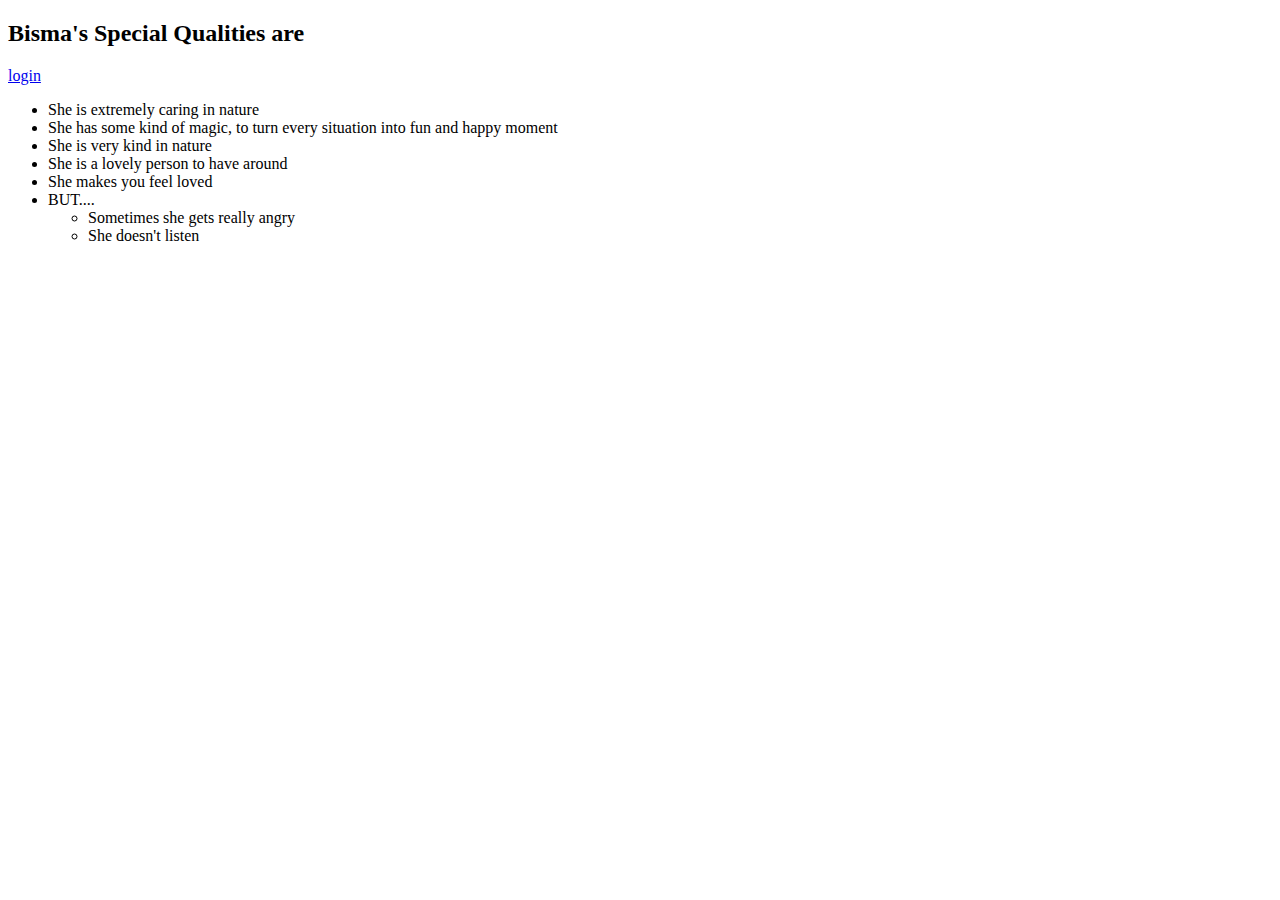
==== index.html @ 276d9a6a "Add files via upload" ====
<!DOCTYPE html>
<html lang="en">
<head>
    <meta charset="UTF-8">
    <meta http-equiv="X-UA-Compatible" content="IE=edge">
    <meta name="viewport" content="width=device-width, initial-scale=1.0">
    <title>Student Management System</title>
</head>
<body>
    <h2>Bisma's Special Qualities are</h2>
    <a href="pages/login.html" target="_blank">
        login
    </a>
    <ul>
        <li>She is extremely caring in nature</li>
        <li>She has some kind of magic, to turn every situation into fun and happy moment</li>
        <li>She is very kind in nature</li>
        <li>She is a lovely person to have around</li>
        <li>She makes you feel loved</li>
        <li> BUT....
            <ul>
                <li>Sometimes she gets really angry</li>
                <li>She doesn't listen</li>
            </ul>
        </li>
    </ul>
</body>
</html>
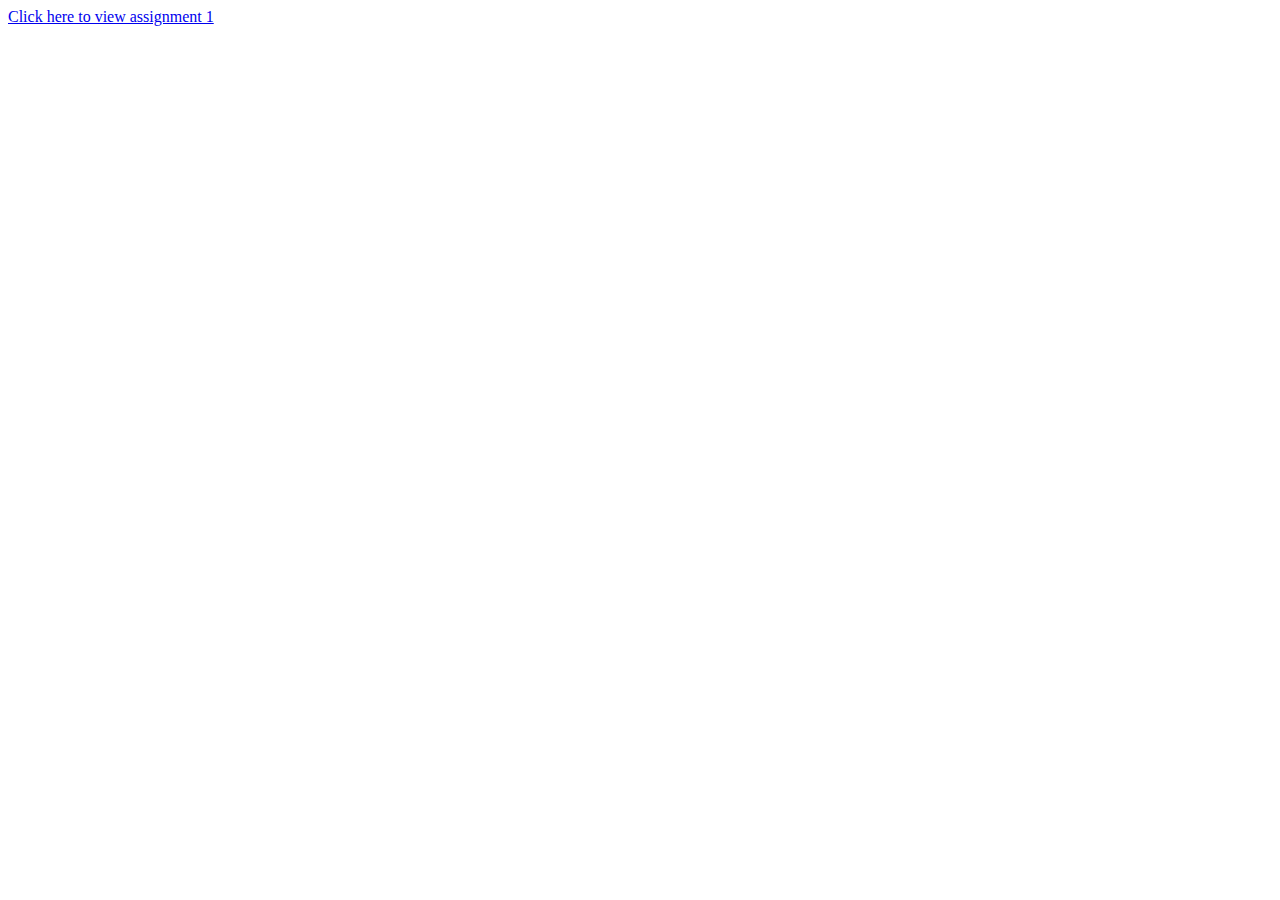
==== commit b6fb3f1e: "Update index.html" ====
--- a/index.html
+++ b/index.html
@@ -7,22 +7,7 @@
     <title>Student Management System</title>
 </head>
 <body>
-    <h2>Bisma's Special Qualities are</h2>
-    <a href="pages/login.html" target="_blank">
-        login
-    </a>
-    <ul>
-        <li>She is extremely caring in nature</li>
-        <li>She has some kind of magic, to turn every situation into fun and happy moment</li>
-        <li>She is very kind in nature</li>
-        <li>She is a lovely person to have around</li>
-        <li>She makes you feel loved</li>
-        <li> BUT....
-            <ul>
-                <li>Sometimes she gets really angry</li>
-                <li>She doesn't listen</li>
-            </ul>
-        </li>
-    </ul>
+    <a href="pages/assignment_1.html" target="_blank">Click here to view assignment 1</a>
+    
 </body>
 </html>
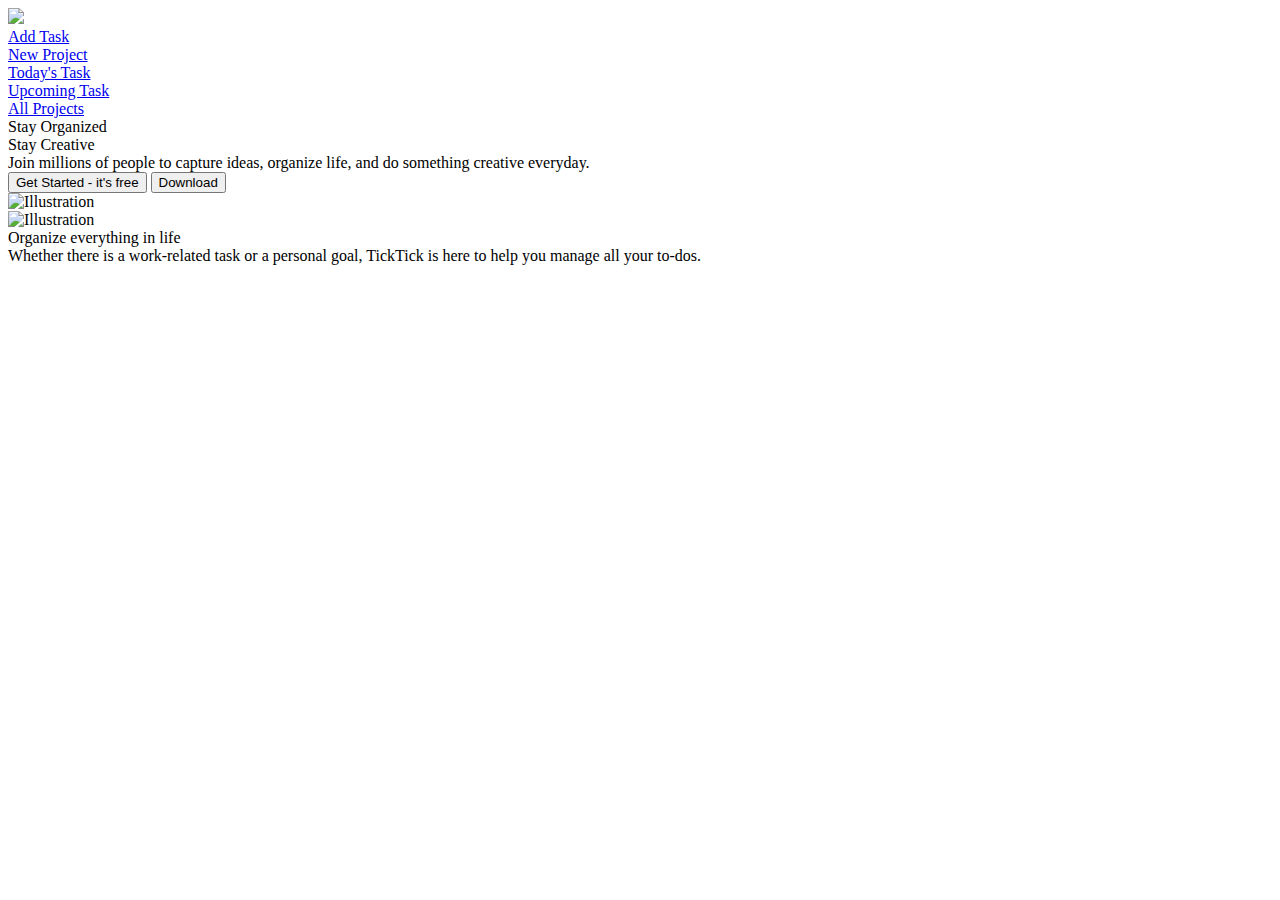
==== commit 376bf000: "Update index.html" ====
--- a/index.html
+++ b/index.html
@@ -4,10 +4,63 @@
     <meta charset="UTF-8">
     <meta http-equiv="X-UA-Compatible" content="IE=edge">
     <meta name="viewport" content="width=device-width, initial-scale=1.0">
+    <link rel="stylesheet" href="css/styles.css">
     <title>Student Management System</title>
+    
 </head>
-<body>
-    <a href="pages/assignment_1.html" target="_blank">Click here to view assignment 1</a>
+<body >
+    <header class="header">
+        <img src="assets/logo.png" width="80px" class="logo">
+        <nav class="nav-bar">
+            <div class="navbar-item">
+                <a href="#">Add Task</a>
+            </div>
+            <div class="navbar-item">
+                <a href="#">New Project</a>
+            </div>
+            <div class="navbar-item">
+                <a href="#">Today's Task</a>
+            </div>
+            <div class="navbar-item">
+                <a href="#">Upcoming Task</a>
+            </div>
+            <div class="navbar-item">
+                <a href="#">All Projects</a>
+            </div>
+        </nav>
+    </header>
+
+    <div class="intro-section-wrapper">
+        <div class="intro-section-1">
+            <div class="headline">
+                Stay Organized <br> Stay Creative
+            </div>
+            <div class="tag-line">
+                Join millions of people to capture ideas, organize life, and do something creative everyday.
+            </div>
+            <div class="action-btns">
+                <button>Get Started - it's free</button>
+                <button>Download</button>
+            </div>
+        </div>
+        <div class="intro-section-2">
+            <img src="assets/pic1.png" alt="Illustration" class="">
+        </div>
+    </div>
+
+    <div class="intro-section-wrapper">
+        <div class="intro-section-2" style="justify-content: flex-start;">
+            <img src="assets/picw.png" alt="Illustration">
+        </div>
+        <div class="intro-section-1">
+            <div class="headline">
+                Organize everything in life
+            </div>
+            <div class="tag-line">
+                Whether there is a work-related task or a personal goal, TickTick is here to help you manage all your to-dos.
+            </div>
+        </div>
+    </div>
     
 </body>
 </html>
--- a/css/styles.css
+++ b/css/styles.css
@@ -0,0 +1,3 @@
+*{
+	box-sizing: border-box;
+}